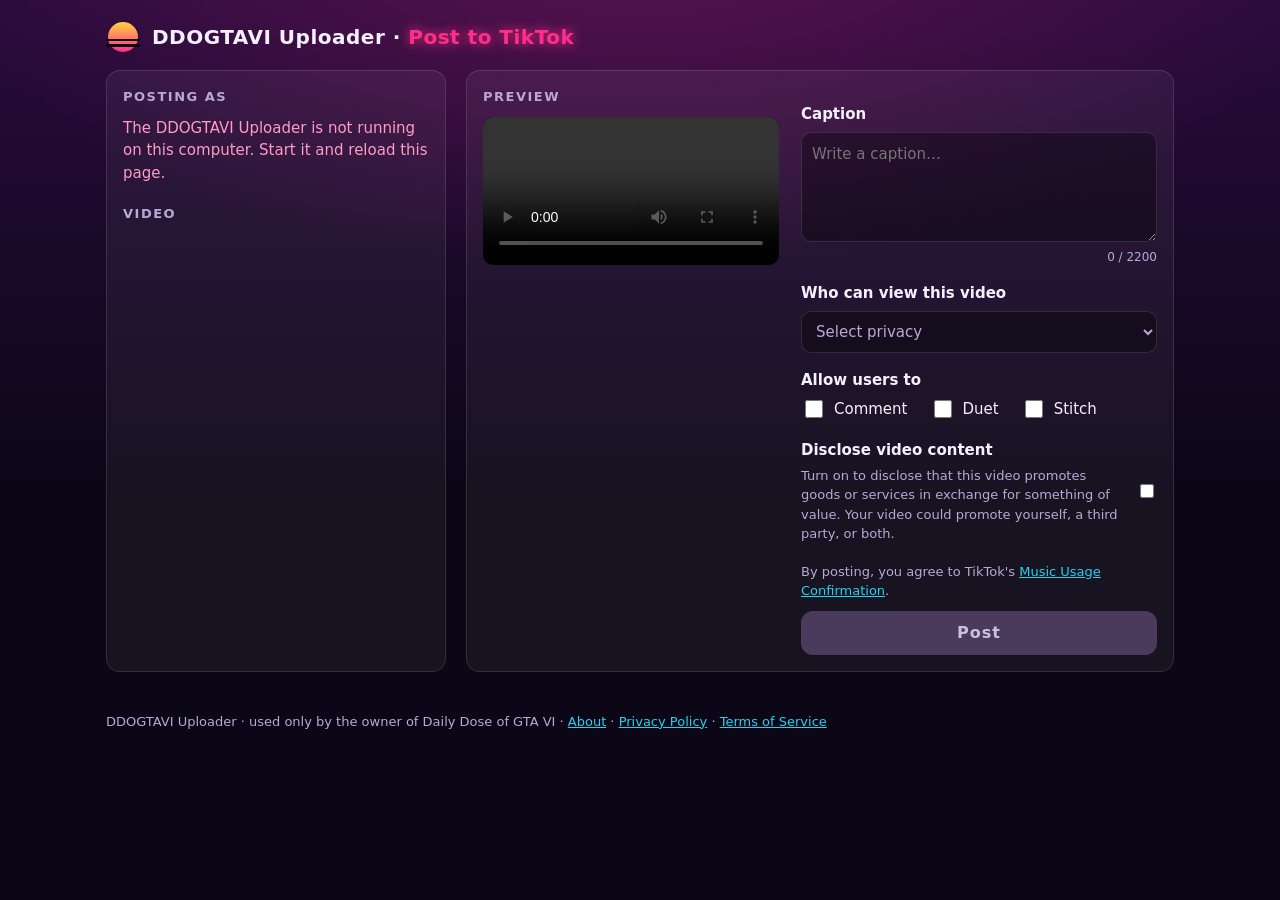
==== tiktok/index.html @ 40439ed7 "TikTok uploader UI on the website domain (login + posting page) for the TikTok app review Co-Authore" ====
<!doctype html>
<html lang="en">
<head>
<meta charset="utf-8">
<meta name="viewport" content="width=device-width, initial-scale=1">
<title>DDOGTAVI Uploader · Post to TikTok</title>
<link rel="icon" href="../favicon.ico" sizes="48x48"><link rel="icon" type="image/png" sizes="32x32" href="../img/icon-32.png"><link rel="apple-touch-icon" href="../img/icon-180.png">
<style>
  :root {
    --night: #0b0716; --purple: #2a0b3d; --dusk: #5a1350; --pink: #ff2e88; --cyan: #22d3ee; --sun: #ffd23f;
    --text: #f5f0ff; --muted: #b9a8d6; --line: rgba(255,255,255,.12); --card: rgba(255,255,255,.05);
  }
  * { box-sizing: border-box; }
  body { margin: 0; min-height: 100vh; color: var(--text); font: 15px/1.5 system-ui, "Segoe UI", Montserrat, sans-serif;
         background: radial-gradient(1200px 600px at 50% -10%, var(--dusk), transparent 60%), linear-gradient(180deg, var(--purple), var(--night) 55%); }
  header { padding: 20px 16px 8px; max-width: 1100px; margin: 0 auto; display: flex; align-items: center; gap: 12px; }
  header h1 { font-size: 20px; margin: 0; letter-spacing: .5px; }
  header h1 b { color: var(--pink); text-shadow: 0 0 12px var(--pink); }
  main { max-width: 1100px; margin: 0 auto; padding: 8px 16px 40px; display: grid; gap: 20px; grid-template-columns: 1fr; }
  @media (min-width: 860px) { main { grid-template-columns: 340px 1fr; } }
  .card { background: var(--card); border: 1px solid var(--line); border-radius: 14px; padding: 16px; }
  h2 { font-size: 13px; text-transform: uppercase; letter-spacing: 1.5px; color: var(--muted); margin: 0 0 10px; }
  .account { display: flex; align-items: center; gap: 12px; }
  .account img { width: 48px; height: 48px; border-radius: 50%; border: 2px solid var(--pink); object-fit: cover; background: var(--night); }
  .account .name { font-weight: 700; } .account .user { color: var(--muted); font-size: 13px; }
  video { width: 100%; max-height: 62vh; border-radius: 10px; background: #000; display: block; }
  .queue { display: grid; gap: 6px; margin-top: 12px; }
  .queue button { text-align: left; background: transparent; color: var(--text); border: 1px solid var(--line); border-radius: 10px; padding: 8px 10px; cursor: pointer; font: inherit; }
  .queue button[aria-pressed="true"] { border-color: var(--cyan); box-shadow: 0 0 0 1px var(--cyan) inset; }
  .queue small { color: var(--muted); display: block; }
  label.field { display: block; font-weight: 600; margin: 16px 0 6px; }
  textarea, select { width: 100%; background: rgba(0,0,0,.35); color: var(--text); border: 1px solid var(--line); border-radius: 10px; padding: 10px; font: inherit; }
  textarea { min-height: 110px; resize: vertical; }
  select:invalid { color: var(--muted); }
  .counter { text-align: right; color: var(--muted); font-size: 12px; }
  .row { display: flex; flex-wrap: wrap; gap: 10px 22px; }
  .check { display: flex; align-items: center; gap: 8px; cursor: pointer; }
  .check input { width: 18px; height: 18px; accent-color: var(--pink); }
  .check.disabled { opacity: .45; cursor: not-allowed; }
  .hint { color: var(--muted); font-size: 13px; margin: 4px 0 0; }
  .switch { display: flex; justify-content: space-between; align-items: center; gap: 12px; margin-top: 18px; }
  .switch input { width: 44px; height: 24px; accent-color: var(--pink); }
  .disclose { margin-top: 10px; padding: 12px; border-radius: 10px; border: 1px dashed var(--line); display: none; }
  .disclose.on { display: block; }
  .notice { margin-top: 10px; padding: 10px 12px; border-radius: 10px; background: rgba(34,211,238,.1); border: 1px solid rgba(34,211,238,.35); font-size: 13px; }
  .warn { background: rgba(255,46,136,.12); border-color: rgba(255,46,136,.45); }
  .declaration { color: var(--muted); font-size: 13px; margin: 18px 0 10px; }
  .declaration a { color: var(--cyan); }
  .post { width: 100%; padding: 14px; border: 0; border-radius: 12px; font-family: inherit; font-size: 16px; font-weight: 800; line-height: 1; letter-spacing: 1px; color: #fff; cursor: pointer;
          background: linear-gradient(90deg, var(--pink), #ff5fa2); box-shadow: 0 0 22px rgba(255,46,136,.45); }
  .post:disabled { background: #4a3b5c; box-shadow: none; cursor: not-allowed; color: #cbbfe0; }
  #status { margin-top: 12px; display: none; }
  #status.show { display: block; }
  .error { color: #ff9cc4; }
</style>
</head>
<body>
<header>
  <svg width="34" height="34" viewBox="0 0 34 34" aria-hidden="true"><defs><linearGradient id="s" x1="0" y1="0" x2="0" y2="1"><stop offset="0" stop-color="#ffd23f"/><stop offset="1" stop-color="#ff2e88"/></linearGradient></defs><circle cx="17" cy="17" r="15" fill="url(#s)"/><rect y="19" width="34" height="2" fill="#0b0716"/><rect y="24" width="34" height="3" fill="#0b0716"/></svg>
  <h1>DDOGTAVI Uploader · <b>Post to TikTok</b></h1>
</header>

<main>
  <section class="card" aria-labelledby="h-acc">
    <h2 id="h-acc">Posting as</h2>
    <div class="account" id="account"><span class="hint">Loading TikTok account…</span></div>
    <h2 style="margin-top:20px">Video</h2>
    <div class="queue" id="queue"></div>
  </section>

  <section class="card">
    <div class="row" style="align-items:flex-start">
      <div style="flex:1 1 260px; max-width:360px">
        <h2>Preview</h2>
        <video id="preview" controls playsinline preload="metadata"></video>
        <p class="hint" id="meta"></p>
      </div>
      <form id="form" style="flex:1 1 320px" novalidate>
        <label class="field" for="caption">Caption</label>
        <textarea id="caption" maxlength="2200" placeholder="Write a caption…"></textarea>
        <div class="counter"><span id="count">0</span> / 2200</div>

        <label class="field" for="privacy">Who can view this video</label>
        <select id="privacy" required>
          <option value="" disabled selected>Select privacy</option>
        </select>
        <p class="hint" id="privacyHint"></p>

        <label class="field">Allow users to</label>
        <div class="row">
          <label class="check" id="wComment"><input type="checkbox" id="allowComment"> Comment</label>
          <label class="check" id="wDuet"><input type="checkbox" id="allowDuet"> Duet</label>
          <label class="check" id="wStitch"><input type="checkbox" id="allowStitch"> Stitch</label>
        </div>
        <p class="hint" id="interHint"></p>

        <div class="switch">
          <div><b>Disclose video content</b><p class="hint">Turn on to disclose that this video promotes goods or services in exchange for something of value. Your video could promote yourself, a third party, or both.</p></div>
          <input type="checkbox" id="disclose" role="switch" aria-label="Disclose video content">
        </div>
        <div class="disclose" id="discloseBox">
          <label class="check"><input type="checkbox" id="yourBrand"> <span><b>Your brand</b><br><span class="hint">You are promoting yourself or your own business. This video will be classified as Brand Organic.</span></span></label>
          <label class="check" style="margin-top:10px" id="wBranded"><input type="checkbox" id="brandedContent"> <span><b>Branded content</b><br><span class="hint">You are promoting another brand or a third party. This video will be classified as Branded Content.</span></span></label>
          <div class="notice" id="labelNotice">You need to indicate if your content promotes yourself, a third party, or both.</div>
        </div>

        <p class="declaration" id="declaration"></p>
        <button class="post" id="postBtn" type="submit" disabled>Post</button>
        <div class="notice" id="status" role="status" aria-live="polite"></div>
      </form>
    </div>
  </section>
</main>
<footer style="max-width:1100px;margin:0 auto;padding:0 16px 32px;color:#b9a8d6;font-size:13px">DDOGTAVI Uploader · used only by the owner of Daily Dose of GTA VI · <a style="color:#22d3ee" href="../uploader.html">About</a> · <a style="color:#22d3ee" href="../privacy.html">Privacy Policy</a> · <a style="color:#22d3ee" href="../terms.html">Terms of Service</a></footer>

<script>window.DDOG_API = 'http://127.0.0.1:8724';</script>
<script>
// API: '' = lokal (127.0.0.1:8724), auf der Website setzt window.DDOG_API den lokalen Helfer (20.11., TikTok-Prüfung)
const API = window.DDOG_API || '';
let SESSION = '__SESSION__';
const LABELS = {PUBLIC_TO_EVERYONE: 'Everyone', MUTUAL_FOLLOW_FRIENDS: 'Friends', FOLLOWER_OF_CREATOR: 'Followers', SELF_ONLY: 'Only me'};
const MUC = '<a href="https://www.tiktok.com/legal/page/global/music-usage-confirmation/en" target="_blank" rel="noopener">Music Usage Confirmation</a>';
const BCP = '<a href="https://www.tiktok.com/legal/page/global/bc-policy/en" target="_blank" rel="noopener">Branded Content Policy</a>';
const $ = (id) => document.getElementById(id);
let creator = null, queue = [], selected = null, busy = false, done = false;

function fmt(s) { return `${Math.floor(s / 60)}:${String(Math.round(s % 60)).padStart(2, '0')}`; }
function esc(s) { return String(s).replace(/[&<>"']/g, (c) => ({'&':'&amp;','<':'&lt;','>':'&gt;','"':'&quot;',"'":'&#39;'}[c])); }
function showStatus(html, cls = '') { const s = $('status'); s.className = `notice show ${cls}`; s.innerHTML = html; }

async function getJSON(url, opts) {
  const r = await fetch(API + url, opts);
  const body = await r.json().catch(() => ({}));
  if (!r.ok) throw new Error(body.error || `HTTP ${r.status}`);
  return body;
}

function render() {
  const durOk = !selected || !creator || selected.duration <= creator.maxDuration;
  const disclose = $('disclose').checked;
  const branded = disclose && $('brandedContent').checked;
  const yourBrand = disclose && $('yourBrand').checked;

  // Branded content can't be private (TikTok rule) – lock the conflicting choice both ways
  const selfOpt = [...$('privacy').options].find((o) => o.value === 'SELF_ONLY');
  if (selfOpt) {
    selfOpt.disabled = branded;
    selfOpt.title = branded ? 'Branded content visibility cannot be set to private.' : '';
    if (branded && $('privacy').value === 'SELF_ONLY') $('privacy').value = '';
  }
  const selfChosen = $('privacy').value === 'SELF_ONLY';
  $('brandedContent').disabled = selfChosen;
  $('wBranded').classList.toggle('disabled', selfChosen);
  $('wBranded').title = selfChosen ? 'Branded content visibility cannot be set to private.' : '';
  $('privacyHint').textContent = branded ? 'Branded content visibility cannot be set to private ("Only me").' : '';

  $('discloseBox').classList.toggle('on', disclose);
  $('labelNotice').classList.toggle('warn', disclose && !branded && !yourBrand);
  $('labelNotice').textContent = !disclose ? '' : branded ? "Your video will be labeled as 'Paid partnership'."
    : yourBrand ? "Your video will be labeled as 'Promotional content'."
    : 'You need to indicate if your content promotes yourself, a third party, or both.';

  $('declaration').innerHTML = branded ? `By posting, you agree to TikTok's ${BCP} and ${MUC}.` : `By posting, you agree to TikTok's ${MUC}.`;
  $('count').textContent = $('caption').value.length;

  const discloseOk = !disclose || branded || yourBrand;
  const ready = creator && selected && durOk && $('privacy').value && discloseOk && !busy && !done;
  $('postBtn').disabled = !ready;
  $('postBtn').textContent = busy ? 'Uploading…' : done ? 'Posted' : 'Post';
  $('postBtn').title = !selected ? 'Select a video' : !durOk ? 'Video is too long for this account' : !$('privacy').value ? 'Choose who can view this video'
    : !discloseOk ? 'Select "Your brand" and/or "Branded content"' : '';
  if (selected && creator && !durOk) showStatus(`This video is ${fmt(selected.duration)} long – this account can post videos up to ${fmt(creator.maxDuration)}.`, 'warn');
}

function select(item) {
  selected = item; done = false;
  document.querySelectorAll('.queue button').forEach((b) => b.setAttribute('aria-pressed', String(b.dataset.id === item.id)));
  if (API) fetch(`${API}/video/${encodeURIComponent(item.id)}`).then((r) => r.blob()).then((b) => { if (selected === item) $('preview').src = URL.createObjectURL(b); });
  else $('preview').src = `/video/${encodeURIComponent(item.id)}`;
  $('caption').value = item.caption || '';
  $('meta').textContent = `${fmt(item.duration)} · ${item.sizeMB.toFixed(1)} MB`;
  $('status').className = 'notice';
  render();
}

async function connect() {
  try { const r = await getJSON('/api/auth/start'); location.href = r.url; }
  catch (e) { showStatus(esc(e.message), 'warn'); }
}

async function init() {
  if (API) {
    try { SESSION = (await getJSON('/api/session')).session; }
    catch { $('account').innerHTML = '<span class="error">The DDOGTAVI Uploader is not running on this computer. Start it and reload this page.</span>'; render(); return; }
    if (new URLSearchParams(location.search).get('connected')) showStatus('✅ TikTok account connected.');
  }
  try {
    creator = await getJSON('/api/creator');
    $('account').innerHTML = `${creator.avatar ? `<img src="${esc(creator.avatar)}" alt="">` : ''}<div><div class="name">${esc(creator.nickname)}</div><div class="user">@${esc(creator.username)}</div></div>`;
    for (const v of creator.privacyOptions) $('privacy').insertAdjacentHTML('beforeend', `<option value="${esc(v)}">${esc(LABELS[v] || v)}</option>`);
    const lock = [['allowComment', 'wComment', creator.commentDisabled], ['allowDuet', 'wDuet', creator.duetDisabled], ['allowStitch', 'wStitch', creator.stitchDisabled]];
    const off = [];
    for (const [input, wrap, disabled] of lock) if (disabled) { $(input).disabled = true; $(wrap).classList.add('disabled'); off.push(input.replace('allow', '')); }
    $('interHint').textContent = off.length ? `${off.join(', ')} turned off in your TikTok privacy settings.` : '';
  } catch (e) {
    if (/Not connected/.test(e.message)) {
      $('account').innerHTML = '<div><p class="hint" style="margin:0 0 10px">Connect the TikTok account you want to post to.</p><button type="button" class="post" id="connectBtn">Continue with TikTok</button></div>';
      $('connectBtn').addEventListener('click', connect);
    } else $('account').innerHTML = `<span class="error">${esc(e.message)}</span>`;
  }
  try {
    queue = await getJSON('/api/queue');
    $('queue').innerHTML = queue.length ? queue.map((q) => `<button type="button" data-id="${esc(q.id)}" aria-pressed="false">${esc(q.label)}<small>${fmt(q.duration)} · ${q.sizeMB.toFixed(1)} MB</small></button>`).join('')
      : '<p class="hint">No videos ready. Green Clip-of-the-Day folders appear here automatically.</p>';
    document.querySelectorAll('.queue button').forEach((b) => b.addEventListener('click', () => !busy && select(queue.find((q) => q.id === b.dataset.id))));
    if (queue.length) select(queue[0]);
  } catch (e) {
    $('queue').innerHTML = `<p class="error">${esc(e.message)}</p>`;
  }
  render();
}

async function poll(publishId) {
  for (let i = 0; i < 60; i++) {
    await new Promise((r) => setTimeout(r, 3000));
    try {
      const s = await getJSON(`/api/status?publish_id=${encodeURIComponent(publishId)}`);
      if (s.status === 'PUBLISH_COMPLETE') return showStatus('✅ Posted to TikTok. It may take a few minutes for your video to be processed and visible on your profile.');
      if (s.status === 'FAILED') return showStatus(`TikTok could not publish this video: ${esc(s.failReason || 'unknown reason')}`, 'warn');
      showStatus('Your video was uploaded and is being processed by TikTok. This can take a few minutes – you can keep this page open.');
    } catch { /* transient – keep polling */ }
  }
  showStatus('Still processing. Your video will appear on your TikTok profile once TikTok has finished processing it.');
}

$('form').addEventListener('submit', async (ev) => {
  ev.preventDefault();
  if ($('postBtn').disabled) return;
  busy = true; render();
  showStatus('Uploading your video to TikTok…');
  try {
    const r = await getJSON('/api/post', {method: 'POST', headers: {'content-type': 'application/json', 'x-session': SESSION}, body: JSON.stringify({
      id: selected.id, caption: $('caption').value, privacy: $('privacy').value,
      allowComment: $('allowComment').checked, allowDuet: $('allowDuet').checked, allowStitch: $('allowStitch').checked,
      disclose: $('disclose').checked, yourBrand: $('yourBrand').checked, brandedContent: $('brandedContent').checked,
    })});
    busy = false; done = true; render();
    poll(r.publishId);
  } catch (e) {
    busy = false; render();
    showStatus(esc(e.message), 'warn');
  }
});
['caption', 'privacy', 'disclose', 'yourBrand', 'brandedContent'].forEach((id) => $(id).addEventListener(id === 'caption' ? 'input' : 'change', render));
init();
</script>
</body>
</html>
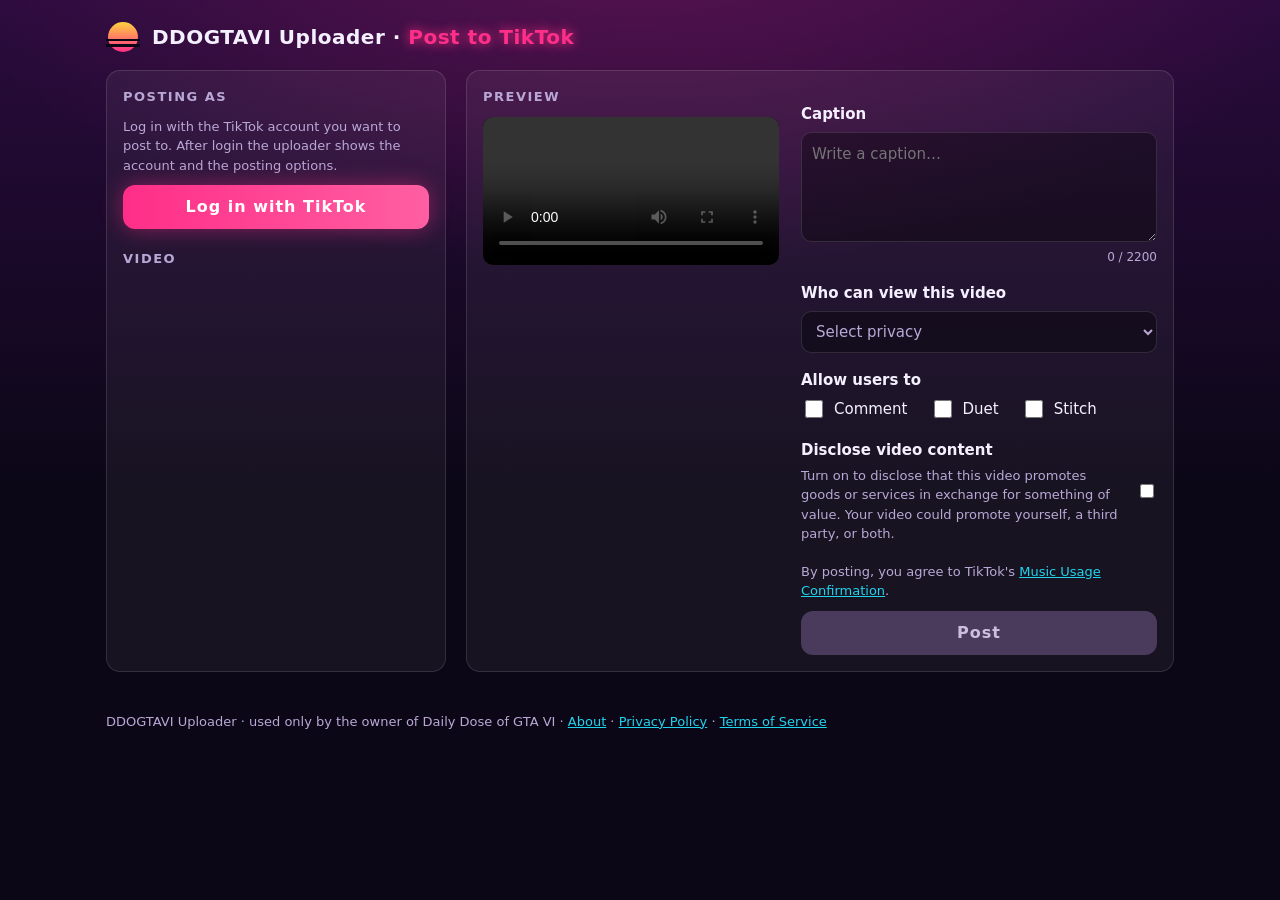
==== commit 3d9c1dbd: "Complete Privacy Policy and Terms, visible TikTok login entry for app review TikTok review 23.11. re" ====
--- a/tiktok/index.html
+++ b/tiktok/index.html
@@ -113,6 +113,7 @@
 </main>
 <footer style="max-width:1100px;margin:0 auto;padding:0 16px 32px;color:#b9a8d6;font-size:13px">DDOGTAVI Uploader · used only by the owner of Daily Dose of GTA VI · <a style="color:#22d3ee" href="../uploader.html">About</a> · <a style="color:#22d3ee" href="../privacy.html">Privacy Policy</a> · <a style="color:#22d3ee" href="../terms.html">Terms of Service</a></footer>
 
+<script>window.DDOG_LOGIN = () => { const s = [...crypto.getRandomValues(new Uint8Array(16))].map((b) => b.toString(16).padStart(2, '0')).join(''); try { sessionStorage.setItem('ddog_state', s); } catch {} location.href = "https://www.tiktok.com/v2/auth/authorize/?client_key=sbawvpjc3c0dkcxjxp&scope=user.info.basic%2Cvideo.publish%2Cuser.info.stats%2Cvideo.list&response_type=code&redirect_uri=https%3A%2F%2Fgabriel-ags.github.io%2Fddogtavi%2Ftiktok%2Fcallback.html&state=__STATE__".replace('__STATE__', s); };</script>
 <script>window.DDOG_API = 'http://127.0.0.1:8724';</script>
 <script>
 // API: '' = lokal (127.0.0.1:8724), auf der Website setzt window.DDOG_API den lokalen Helfer (20.11., TikTok-Prüfung)
@@ -191,7 +192,7 @@
 async function init() {
   if (API) {
     try { SESSION = (await getJSON('/api/session')).session; }
-    catch { $('account').innerHTML = '<span class="error">The DDOGTAVI Uploader is not running on this computer. Start it and reload this page.</span>'; render(); return; }
+    catch { $('account').innerHTML = "<div><p class=\"hint\" style=\"margin:0 0 10px\">Log in with the TikTok account you want to post to. After login the uploader shows the account and the posting options.</p><button type=\"button\" class=\"post\" onclick=\"DDOG_LOGIN()\">Log in with TikTok</button></div>"; render(); return; }
     if (new URLSearchParams(location.search).get('connected')) showStatus('✅ TikTok account connected.');
   }
   try {
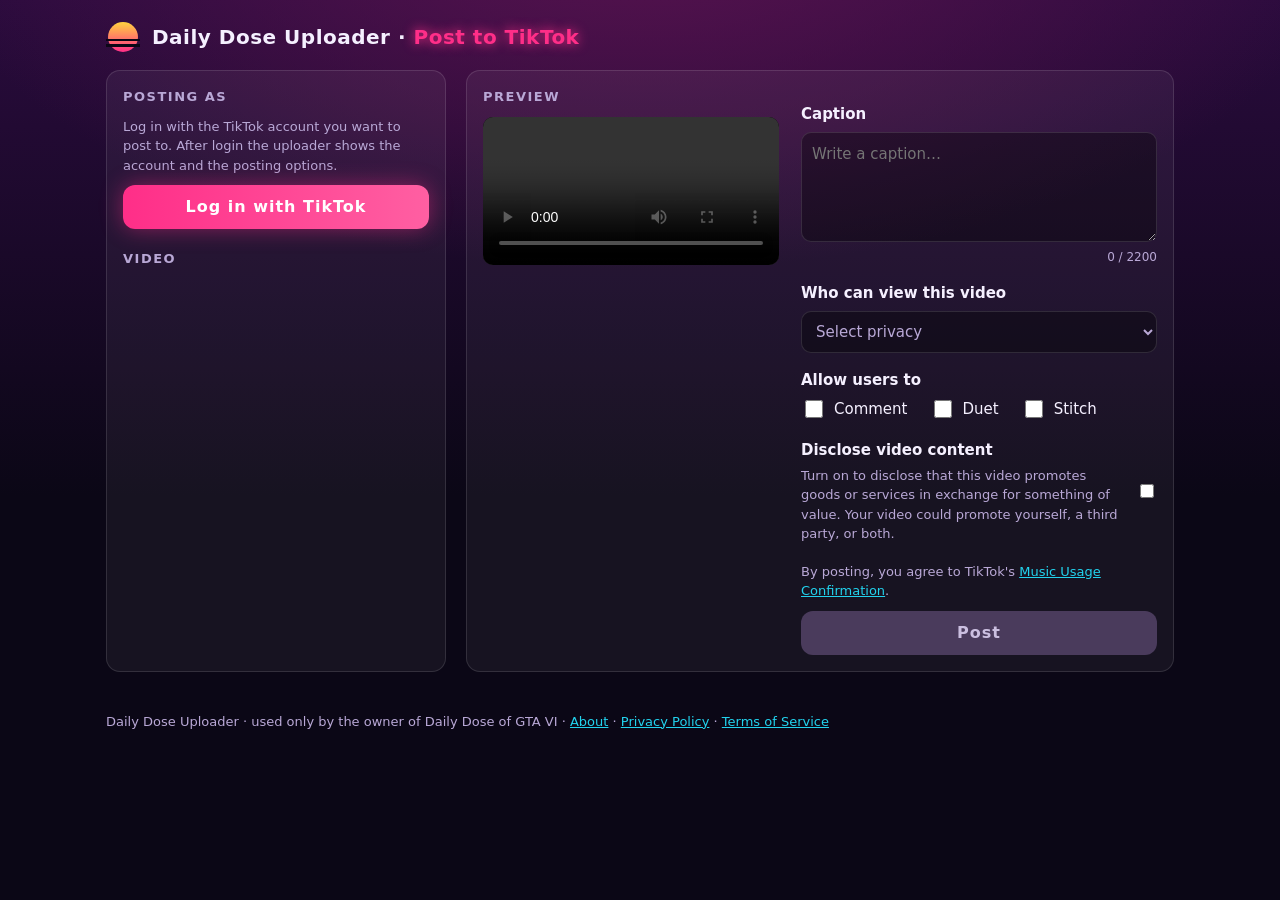
==== commit 41205dc1: "Rename app to Daily Dose Uploader (TikTok review: no third-party trademark in app name) Co-Authored-" ====
--- a/tiktok/index.html
+++ b/tiktok/index.html
@@ -3,7 +3,7 @@
 <head>
 <meta charset="utf-8">
 <meta name="viewport" content="width=device-width, initial-scale=1">
-<title>DDOGTAVI Uploader · Post to TikTok</title>
+<title>Daily Dose Uploader · Post to TikTok</title>
 <link rel="icon" href="../favicon.ico" sizes="48x48"><link rel="icon" type="image/png" sizes="32x32" href="../img/icon-32.png"><link rel="apple-touch-icon" href="../img/icon-180.png">
 <style>
   :root {
@@ -57,7 +57,7 @@
 <body>
 <header>
   <svg width="34" height="34" viewBox="0 0 34 34" aria-hidden="true"><defs><linearGradient id="s" x1="0" y1="0" x2="0" y2="1"><stop offset="0" stop-color="#ffd23f"/><stop offset="1" stop-color="#ff2e88"/></linearGradient></defs><circle cx="17" cy="17" r="15" fill="url(#s)"/><rect y="19" width="34" height="2" fill="#0b0716"/><rect y="24" width="34" height="3" fill="#0b0716"/></svg>
-  <h1>DDOGTAVI Uploader · <b>Post to TikTok</b></h1>
+  <h1>Daily Dose Uploader · <b>Post to TikTok</b></h1>
 </header>
 
 <main>
@@ -111,9 +111,9 @@
     </div>
   </section>
 </main>
-<footer style="max-width:1100px;margin:0 auto;padding:0 16px 32px;color:#b9a8d6;font-size:13px">DDOGTAVI Uploader · used only by the owner of Daily Dose of GTA VI · <a style="color:#22d3ee" href="../uploader.html">About</a> · <a style="color:#22d3ee" href="../privacy.html">Privacy Policy</a> · <a style="color:#22d3ee" href="../terms.html">Terms of Service</a></footer>
-
-<script>window.DDOG_LOGIN = () => { const s = [...crypto.getRandomValues(new Uint8Array(16))].map((b) => b.toString(16).padStart(2, '0')).join(''); try { sessionStorage.setItem('ddog_state', s); } catch {} location.href = "https://www.tiktok.com/v2/auth/authorize/?client_key=sbawvpjc3c0dkcxjxp&scope=user.info.basic%2Cvideo.publish%2Cuser.info.stats%2Cvideo.list&response_type=code&redirect_uri=https%3A%2F%2Fgabriel-ags.github.io%2Fddogtavi%2Ftiktok%2Fcallback.html&state=__STATE__".replace('__STATE__', s); };</script>
+<footer style="max-width:1100px;margin:0 auto;padding:0 16px 32px;color:#b9a8d6;font-size:13px">Daily Dose Uploader · used only by the owner of Daily Dose of GTA VI · <a style="color:#22d3ee" href="../uploader.html">About</a> · <a style="color:#22d3ee" href="../privacy.html">Privacy Policy</a> · <a style="color:#22d3ee" href="../terms.html">Terms of Service</a></footer>
+
+<script>window.DDOG_LOGIN = () => { const s = [...crypto.getRandomValues(new Uint8Array(16))].map((b) => b.toString(16).padStart(2, '0')).join(''); try { sessionStorage.setItem('ddog_state', s); } catch {} location.href = "https://www.tiktok.com/v2/auth/authorize/?client_key=sbawvpjc3c0dkcxjxp&scope=user.info.basic%2Cvideo.publish%2Cvideo.upload&response_type=code&redirect_uri=https%3A%2F%2Fgabriel-ags.github.io%2Fddogtavi%2Ftiktok%2Fcallback.html&state=__STATE__".replace('__STATE__', s); };</script>
 <script>window.DDOG_API = 'http://127.0.0.1:8724';</script>
 <script>
 // API: '' = lokal (127.0.0.1:8724), auf der Website setzt window.DDOG_API den lokalen Helfer (20.11., TikTok-Prüfung)
